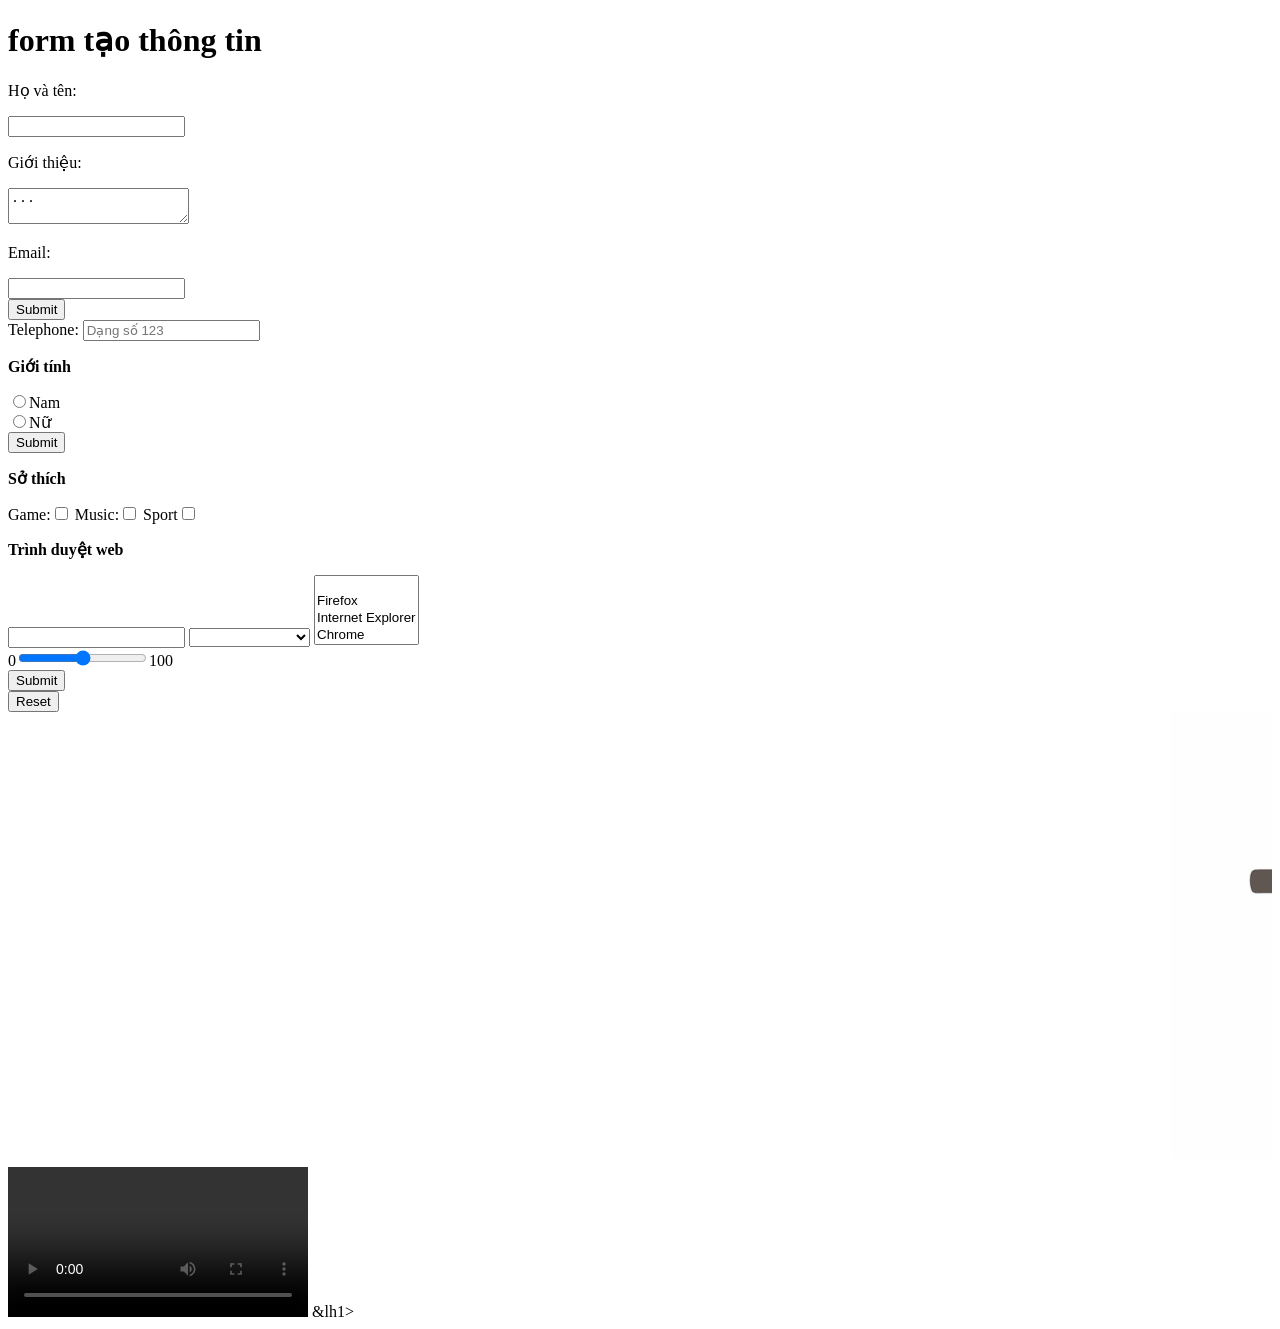
==== Bai_4/index.html @ 6ed74d78 "Bai 4" ====
<!DOCTYPE html>
<html lang="en">
<head>
    <meta charset="UTF-8">
    <meta name="viewport" content="width=device-width, initial-scale=1.0">
    <title>Bài 4</title>
</head>
<body>
    <h1>form tạo thông tin</h1>
    <form action="">
        <div>
            <!-- input nếu không truyền type thì type sẽ mặc định là text -->
        <p>Họ và tên:</p> <input type="text" name="fullName">
        </div>
        <div>
            <p>Giới thiệu:</p>
            <textarea name="" id="">...</textarea>
        </div>
        <div>
            <p>Email:</p> <input type="email" name="email">
        </div>
        <div>
            <input type="submit" name="">
        </div>
        <div>
            <!-- Telephone: <input type="tel" name="phone" placeholder="Dạng số 123" required pattern="([0-9]{1}(-[0-9]{3})(-[0-9]{3})(-[0-9]{4}))"> -->
            <!-- Số đầu: 0
            Số tiếp: 9,3,6,8
            8 số cuối: 0-9  
            -->
            Telephone: <input type="tel" name="phone" placeholder="Dạng số 123" required pattern="(([0]{1})([3,6,9,8]{1})([0-9]{8}))">
        </div>
        <div>
            <p><b>Giới tính</b></p> 
            <input type="radio" name="gender">Nam <br>
            <input type="radio" name="gender">Nữ <br>
        </div>
        <div>
            <input type="submit">
        </div>
        <div>
            <p><b>Sở thích</b></p>
            Game:<input type="checkbox" name="soThich" value="game">
            Music:<input type="checkbox" name="soThich" value="music">
            Sport<input type="checkbox" name="soThich" value="sport">
        </div>
    </form>

    <!-- List & datalist -->
    <p><b>Trình duyệt web</b></p>
    <input type="text" list="browsers"> <!--list phải có giá trị bằng id của datalist-->
    <datalist id="browsers">
        <option value="Internet Explorer"></option>
        <option value="Firefox"></option>
        <option value="Chrome"></option>
        <option value="Opera"></option>
    </datalist>

    <!-- Selection list -->
    <select name="browsers" id="">
        <option value=""></option>
        <option value="Firefox">Firefox</option>
        <option value="Internet Explorer">Internet Explorer</option>
        <option value="Chrome">Chrome</option>
        <option value="Opera">Opera</option>
        <option value="Safari">Safari</option>
        <option value="Cốc Cốc">Cốc Cốc</option>
    </select>
    <select name="browsers" multiple id="">
        <option value=""></option>
        <option value="Firefox">Firefox</option>
        <option value="Internet Explorer">Internet Explorer</option>
        <option value="Chrome">Chrome</option>
        <option value="Opera">Opera</option>
        <option value="Safari">Safari</option>
        <option value="Cốc Cốc">Cốc Cốc</option>
    </select>

    <div>
        0<input type="range" id="a" value="50">100
    </div>

    <div>
        <input type="submit">
    </div>
    <div>
        <input type="reset">
    </div>

    <!-- <iframe src="../Bai_1/index.html" width="560" height="315" allowfullscreen frameborder="0"></iframe> -->

    <!-- Tạo một nội dung chạy tự động chạy -->
    <marquee behavior="" direction="">
        <img src="../assets/images.png" alt="">
    </marquee>

    <!-- <audio src="" controls>
        <source src="" type="audio/mp4">
    </audio> -->
    <video controls>
        <source src="../assets/Tower Defence 2025-06-18 15-46-06.mp4" type="video/mp4">
    </video>
    <!-- Ký tự đặc biệt -->
    &lh1></h1>
</body>
</html>
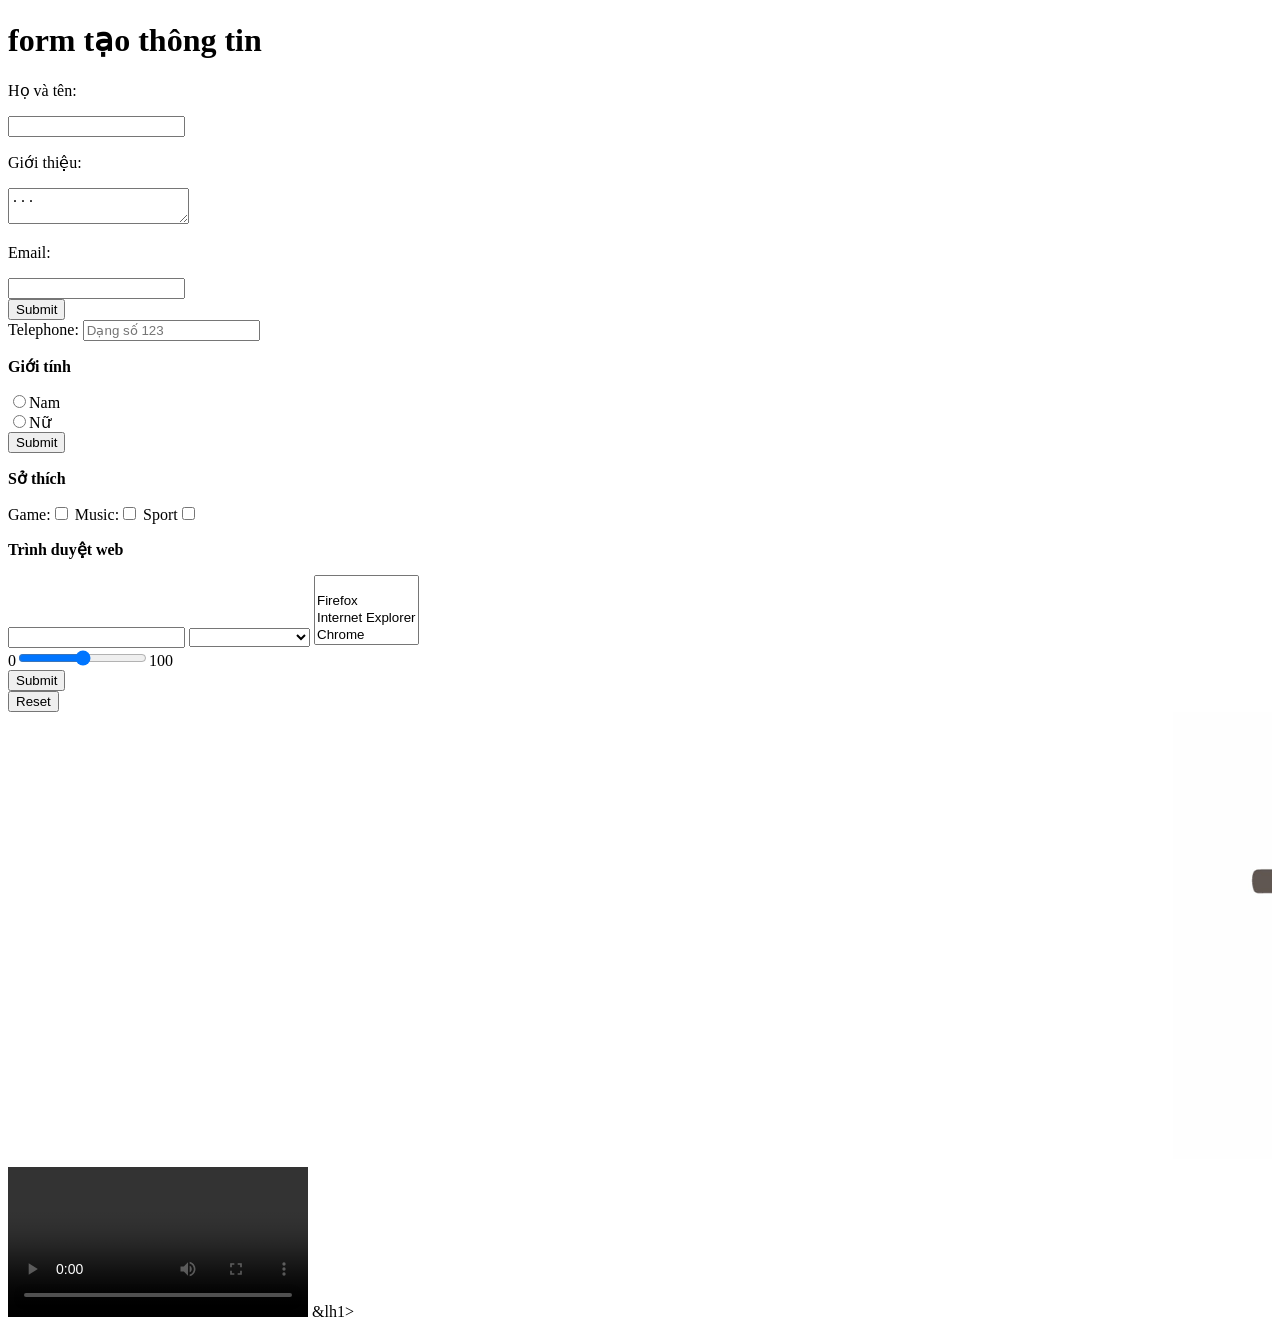
==== commit f82ba7f6: "Bai 5" ====
--- a/Bai_4/index.html
+++ b/Bai_4/index.html
@@ -23,12 +23,12 @@
             <input type="submit" name="">
         </div>
         <div>
-            <!-- Telephone: <input type="tel" name="phone" placeholder="Dạng số 123" required pattern="([0-9]{1}(-[0-9]{3})(-[0-9]{3})(-[0-9]{4}))"> -->
+            Telephone: <input type="tel" name="phone" placeholder="Dạng số 123" pattern="([0-9]{1}(-[0-9]{3})(-[0-9]{3})(-[0-9]{4}))">
             <!-- Số đầu: 0
             Số tiếp: 9,3,6,8
             8 số cuối: 0-9  
             -->
-            Telephone: <input type="tel" name="phone" placeholder="Dạng số 123" required pattern="(([0]{1})([3,6,9,8]{1})([0-9]{8}))">
+            <!-- Telephone: <input type="tel" name="phone" placeholder="Dạng số 123" required pattern="(([0]{1})([3,6,9,8]{1})([0-9]{8}))"> -->
         </div>
         <div>
             <p><b>Giới tính</b></p> 
